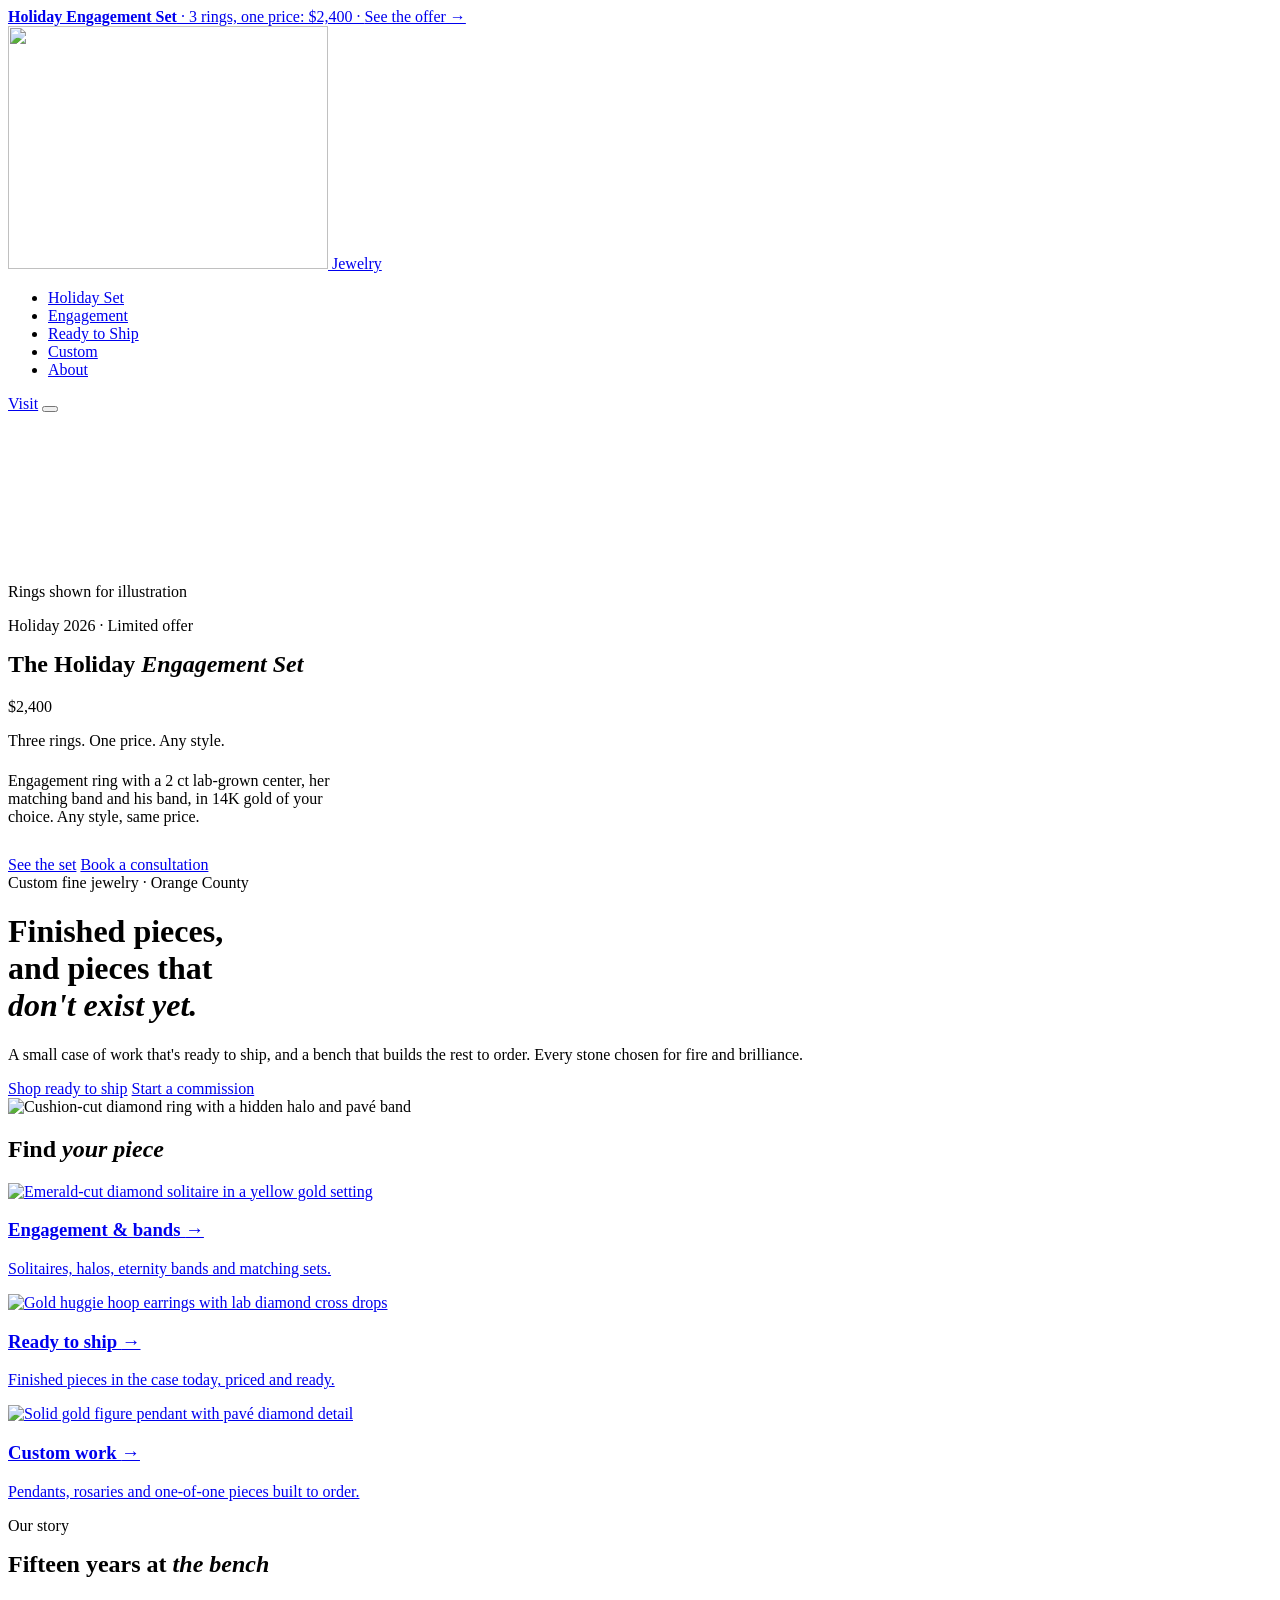
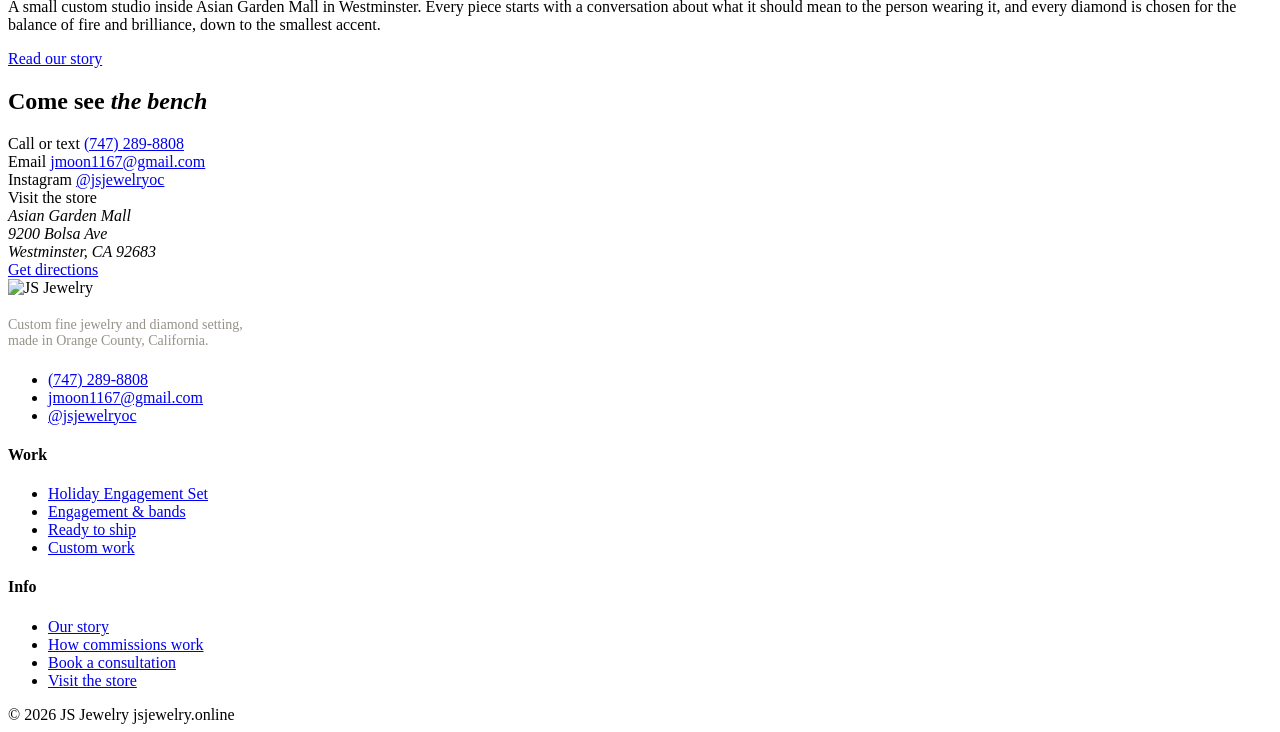
==== public/index.html @ 379ee446 "Split site into six pages with shared header, mobile menu and footer Pages: Home, Holiday Engagement" ====
<!DOCTYPE html>
<html lang="en">
<head>
<meta charset="utf-8">
<meta name="viewport" content="width=device-width, initial-scale=1">
<title>JS Jewelry · Custom fine jewelry, Orange County</title>
<meta name="description" content="Custom engagement rings, wedding bands and fine jewelry at Asian Garden Mall in Westminster, CA. Holiday Engagement Set: three rings for $2,400.">
<link rel="canonical" href="https://jsjewelry.online/">
<meta name="theme-color" content="#000000">
<link rel="icon" type="image/png" href="/favicon.png">
<link rel="apple-touch-icon" href="/apple-touch-icon.png">
<meta property="og:type" content="website">
<meta property="og:site_name" content="JS Jewelry">
<meta property="og:title" content="JS Jewelry · Custom fine jewelry, Orange County">
<meta property="og:description" content="Custom engagement rings, wedding bands and fine jewelry at Asian Garden Mall in Westminster, CA. Holiday Engagement Set: three rings for $2,400.">
<meta property="og:url" content="https://jsjewelry.online/">
<meta property="og:image" content="https://jsjewelry.online/media/holiday-opener-poster.jpg">
<meta name="twitter:card" content="summary_large_image">
<script type="application/ld+json">
{"@context":"https://schema.org","@type":"JewelryStore","name":"JS Jewelry","url":"https://jsjewelry.online/","image":"https://jsjewelry.online/media/holiday-opener-poster.jpg","logo":"https://jsjewelry.online/icon-512.png","telephone":"+1-747-289-8808","email":"jmoon1167@gmail.com","address":{"@type":"PostalAddress","streetAddress":"9200 Bolsa Ave, Asian Garden Mall","addressLocality":"Westminster","addressRegion":"CA","postalCode":"92683","addressCountry":"US"},"sameAs":["https://www.instagram.com/jsjewelryoc/"],"priceRange":"$$"}
</script>
<link rel="preconnect" href="https://fonts.googleapis.com">
<link rel="preconnect" href="https://fonts.gstatic.com" crossorigin>
<link href="https://fonts.googleapis.com/css2?family=Cormorant+Garamond:ital,wght@0,300;0,400;1,300&family=Jost:wght@300;400&display=swap" rel="stylesheet">
<link rel="stylesheet" href="/css/site.css">
</head>
<body>
<a class="holiday-bar" href="/holiday/"><b>Holiday Engagement Set</b> · 3 rings, one price: $2,400 · <span class="go">See the offer →</span></a>

<header>
  <div class="wrap nav">
    <a class="brand" href="/" aria-label="JS Jewelry home">
      <img class="brand-mark" src="/img/logo-mark.png" width="320" height="243" alt="">
      <span class="brand-word">Jewelry</span>
    </a>
    <ul>
      <li><a class="link" href="/holiday/">Holiday Set</a></li>
      <li><a class="link" href="/engagement/">Engagement</a></li>
      <li><a class="link" href="/shop/">Ready to Ship</a></li>
      <li><a class="link" href="/custom/">Custom</a></li>
      <li><a class="link" href="/about/">About</a></li>
    </ul>
    <div class="nav-r">
      <a class="link" href="/about/#visit">Visit</a>
      <button class="menu-btn" type="button" aria-expanded="false" aria-controls="mnav" aria-label="Open menu"><span></span><span></span></button>
    </div>
  </div>
  <nav class="mnav" id="mnav" hidden>
    <a href="/">Home</a>
    <a href="/holiday/">Holiday Set</a>
    <a href="/engagement/">Engagement</a>
    <a href="/shop/">Ready to Ship</a>
    <a href="/custom/">Custom</a>
    <a href="/about/">About</a>
    <div class="mnav-foot">
      <a class="btn" href="/about/#consult">Book a consultation</a>
      <a href="tel:+17472898808">(747) 289-8808</a>
    </div>
  </nav>
</header>

<main>

  <section id="holiday" class="band snow-wrap">
    <div class="snow" aria-hidden="true"></div>
    <div class="wrap set">
      <div class="set-art">
        <video class="opener" autoplay muted loop playsinline preload="auto" poster="/media/holiday-opener-poster.jpg" aria-label="Three gold rings turning in the light: oval halo engagement ring, matching pavé band, and men's band">
          <source src="/media/holiday-opener.mp4" type="video/mp4">
        </video>
        <div class="opener-fallback" hidden><svg viewBox="0 0 520 360" role="img" aria-label="Three interlocking gold rings">
            <defs><linearGradient id="g" x1="0" y1="0" x2="1" y2="1"><stop offset="0" stop-color="#8A6421"/><stop offset=".35" stop-color="#D9B45F"/><stop offset=".55" stop-color="#F7E7BE"/><stop offset=".8" stop-color="#C99A3E"/><stop offset="1" stop-color="#8A6421"/></linearGradient></defs>
            <g fill="none" stroke="url(#g)"><ellipse cx="170" cy="215" rx="108" ry="108" stroke-width="7"/><ellipse cx="290" cy="215" rx="100" ry="100" stroke-width="3"/><ellipse cx="380" cy="215" rx="92" ry="92" stroke-width="12"/><path d="M150 112 L170 84 L190 112" stroke-width="3"/></g>
            <g transform="translate(170 70)"><polygon points="0,-30 22,-12 0,22 -22,-12" fill="none" stroke="url(#g)" stroke-width="2"/></g>
          </svg></div>
        <p class="illus mark">Rings shown for illustration</p>
      </div>
      <div>
        <span class="mark">Holiday 2026 · Limited offer</span>
        <h2 class="h2" style="margin-top:16px">The Holiday <em>Engagement Set</em></h2>
        <div class="price-big gold-text">$2,400</div>
        <p class="tag">Three rings. One price. Any style.</p>
        <p class="fine" style="margin-top:22px;max-width:44ch">Engagement ring with a 2&nbsp;ct lab-grown center, her matching band and his band, in 14K gold of your choice. Any style, same price.</p>
        <div class="cta" style="margin-top:30px">
          <a class="btn" href="/holiday/">See the set</a>
          <a class="btn-plain" href="/holiday/#consult">Book a consultation</a>
        </div>
      </div>
    </div>
  </section>

  <div class="wrap">
    <div class="hero">
      <div class="rise">
        <div class="eyebrow"><span class="bar"></span><span class="mark">Custom fine jewelry · Orange County</span></div>
        <h1>Finished pieces,<br>and pieces that<br><em>don't exist yet.</em></h1>
        <p class="lede">A small case of work that's ready to ship, and a bench that builds the rest to order. Every stone chosen for fire and brilliance.</p>
        <div class="cta">
          <a class="btn" href="/shop/">Shop ready to ship</a>
          <a class="btn-plain" href="/custom/">Start a commission</a>
        </div>
      </div>
      <div class="shot hero-shot rise d">
        <img src="/img/cushion-hidden-halo.jpg" width="1000" height="1250" alt="Cushion-cut diamond ring with a hidden halo and pavé band">
      </div>
    </div>
  </div>

  <section class="band">
    <div class="wrap">
      <div class="sec-head"><h2>Find <em>your piece</em></h2></div>
      <div class="hair"></div>
      <div class="grid3">
        <a class="piece tile" href="/engagement/">
          <div class="shot"><img loading="lazy" decoding="async" src="/img/emerald-solitaire.jpg" width="760" height="950" alt="Emerald-cut diamond solitaire in a yellow gold setting"></div>
          <h3>Engagement &amp; bands <span class="arrow">→</span></h3>
          <p class="note">Solitaires, halos, eternity bands and matching sets.</p>
        </a>
        <a class="piece tile" href="/shop/">
          <div class="shot"><img loading="lazy" decoding="async" src="/img/cross-huggies.jpg" width="760" height="950" alt="Gold huggie hoop earrings with lab diamond cross drops"></div>
          <h3>Ready to ship <span class="arrow">→</span></h3>
          <p class="note">Finished pieces in the case today, priced and ready.</p>
        </a>
        <a class="piece tile" href="/custom/">
          <div class="shot"><img loading="lazy" decoding="async" src="/img/figure-pendant.jpg" width="900" height="1200" alt="Solid gold figure pendant with pavé diamond detail"></div>
          <h3>Custom work <span class="arrow">→</span></h3>
          <p class="note">Pendants, rosaries and one-of-one pieces built to order.</p>
        </a>
      </div>
    </div>
  </section>

  <section>
    <div class="wrap story">
      <div>
        <span class="mark">Our story</span>
        <h2 style="margin-top:16px">Fifteen years at <em>the bench</em></h2>
      </div>
      <div class="story-body">
        <p>A small custom studio inside Asian Garden Mall in Westminster. Every piece starts with a conversation about what it should mean to the person wearing it, and every diamond is chosen for the balance of fire and brilliance, down to the smallest accent.</p>
        <div class="cta"><a class="btn-plain" href="/about/">Read our story</a></div>
      </div>
    </div>
  </section>

  <section id="visit" class="band">
    <div class="wrap">
      <div class="sec-head"><h2>Come see <em>the bench</em></h2></div>
      <div class="hair"></div>
      <div class="contact-grid">
        <div>
          <span class="mark">Call or text</span>
          <a href="tel:+17472898808">(747) 289-8808</a>
        </div>
        <div>
          <span class="mark">Email</span>
          <a href="mailto:jmoon1167@gmail.com">jmoon1167@gmail.com</a>
        </div>
        <div>
          <span class="mark">Instagram</span>
          <a href="https://www.instagram.com/jsjewelryoc/" target="_blank" rel="noopener">@jsjewelryoc</a>
        </div>
        <div>
          <span class="mark">Visit the store</span>
          <address>Asian Garden Mall<br>9200 Bolsa Ave<br>Westminster, CA 92683</address>
          <a class="map" href="https://maps.google.com/?q=Asian+Garden+Mall+9200+Bolsa+Ave+Westminster+CA+92683" target="_blank" rel="noopener">Get directions</a>
        </div>
      </div>
    </div>
  </section>
</main>

<footer>
  <div class="wrap">
    <div class="foot">
      <div>
        <img class="logo-full" loading="lazy" src="/img/logo-full.png" width="640" height="573" alt="JS Jewelry">
        <p style="color:#96928A;font-size:14px;max-width:34ch;margin-top:20px">Custom fine jewelry and diamond setting, made in Orange County, California.</p>
        <ul style="margin-top:22px">
          <li><a href="tel:+17472898808">(747) 289-8808</a></li>
          <li><a href="mailto:jmoon1167@gmail.com">jmoon1167@gmail.com</a></li>
          <li><a href="https://www.instagram.com/jsjewelryoc/" target="_blank" rel="noopener">@jsjewelryoc</a></li>
        </ul>
      </div>
      <div>
        <h4 class="mark">Work</h4>
        <ul>
          <li><a href="/holiday/">Holiday Engagement Set</a></li>
          <li><a href="/engagement/">Engagement &amp; bands</a></li>
          <li><a href="/shop/">Ready to ship</a></li>
          <li><a href="/custom/">Custom work</a></li>
        </ul>
      </div>
      <div>
        <h4 class="mark">Info</h4>
        <ul>
          <li><a href="/about/#story">Our story</a></li>
          <li><a href="/custom/#commission">How commissions work</a></li>
          <li><a href="/about/#consult">Book a consultation</a></li>
          <li><a href="/about/#visit">Visit the store</a></li>
        </ul>
      </div>
    </div>
    <div class="foot-btm">
      <span class="mark">© 2026 JS Jewelry</span>
      <span class="mark">jsjewelry.online</span>
    </div>
  </div>
</footer>

<script src="/js/site.js" defer></script>
</body>
</html>
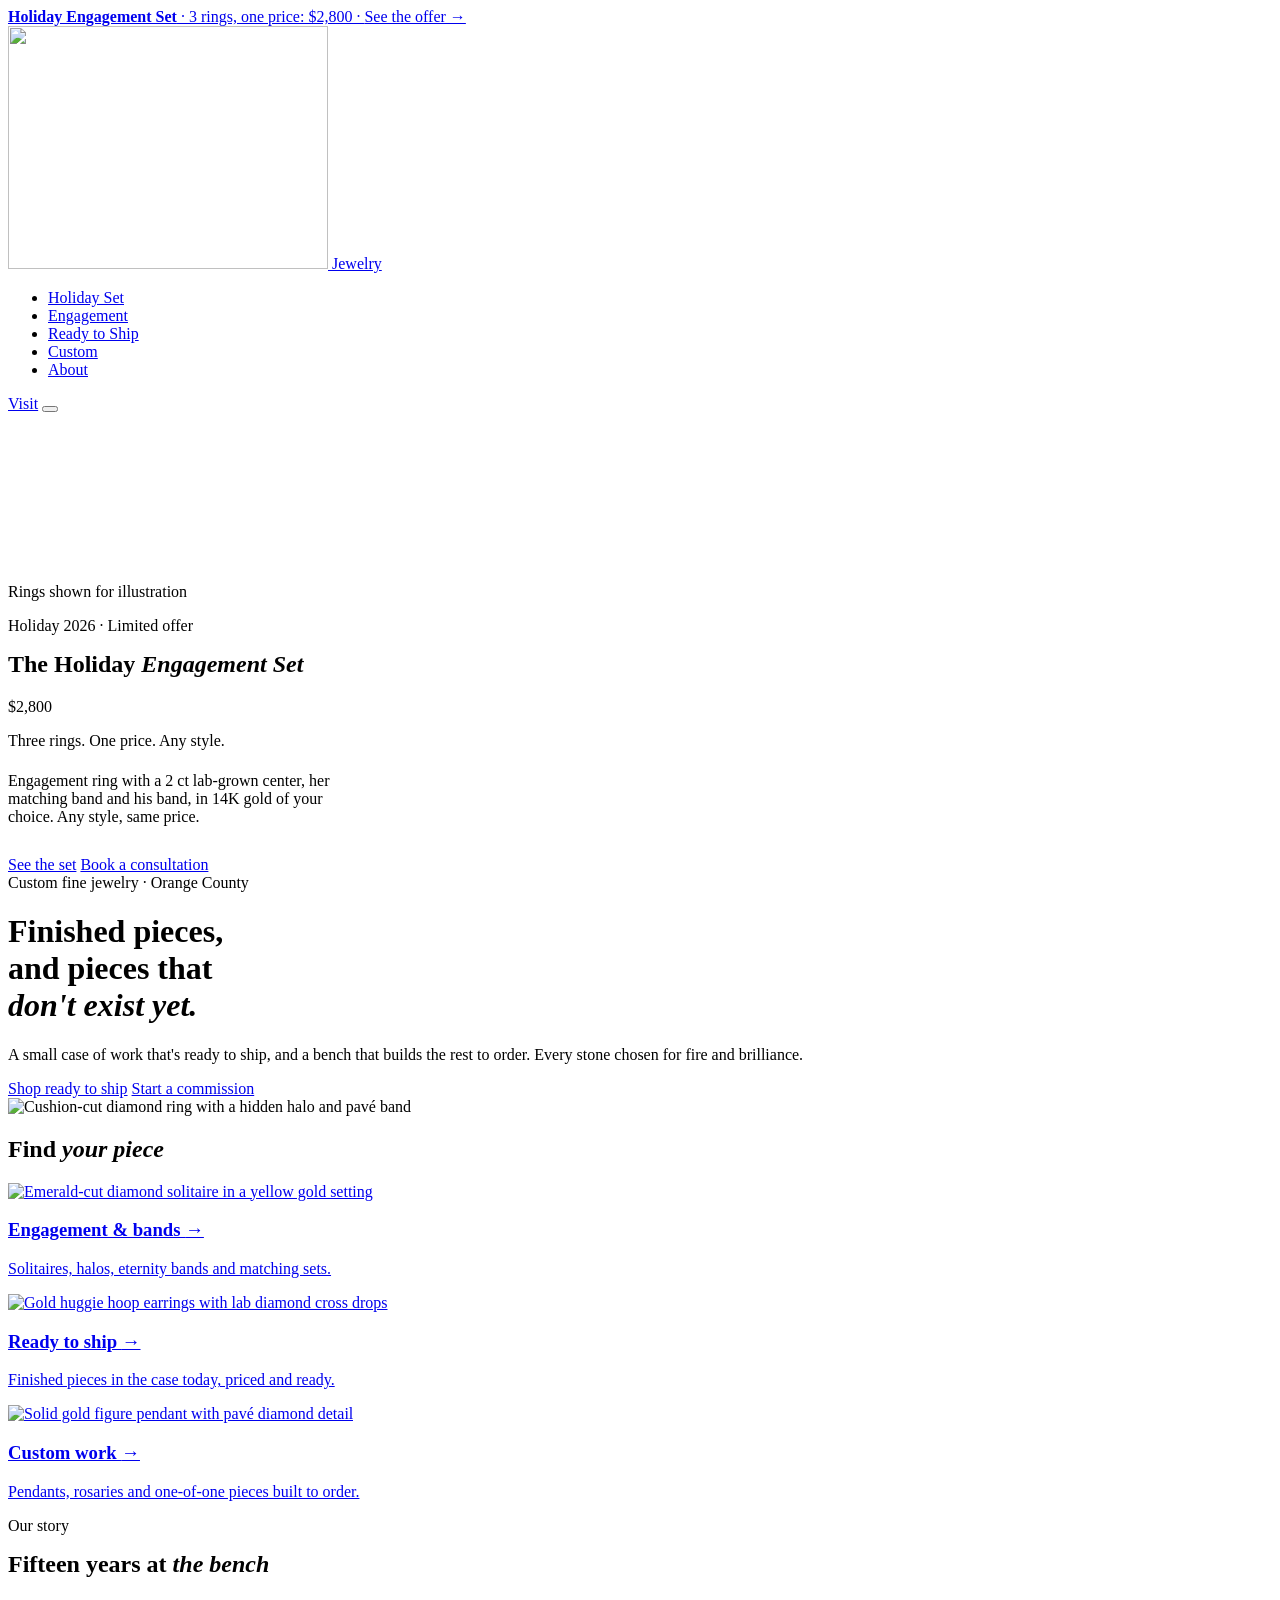
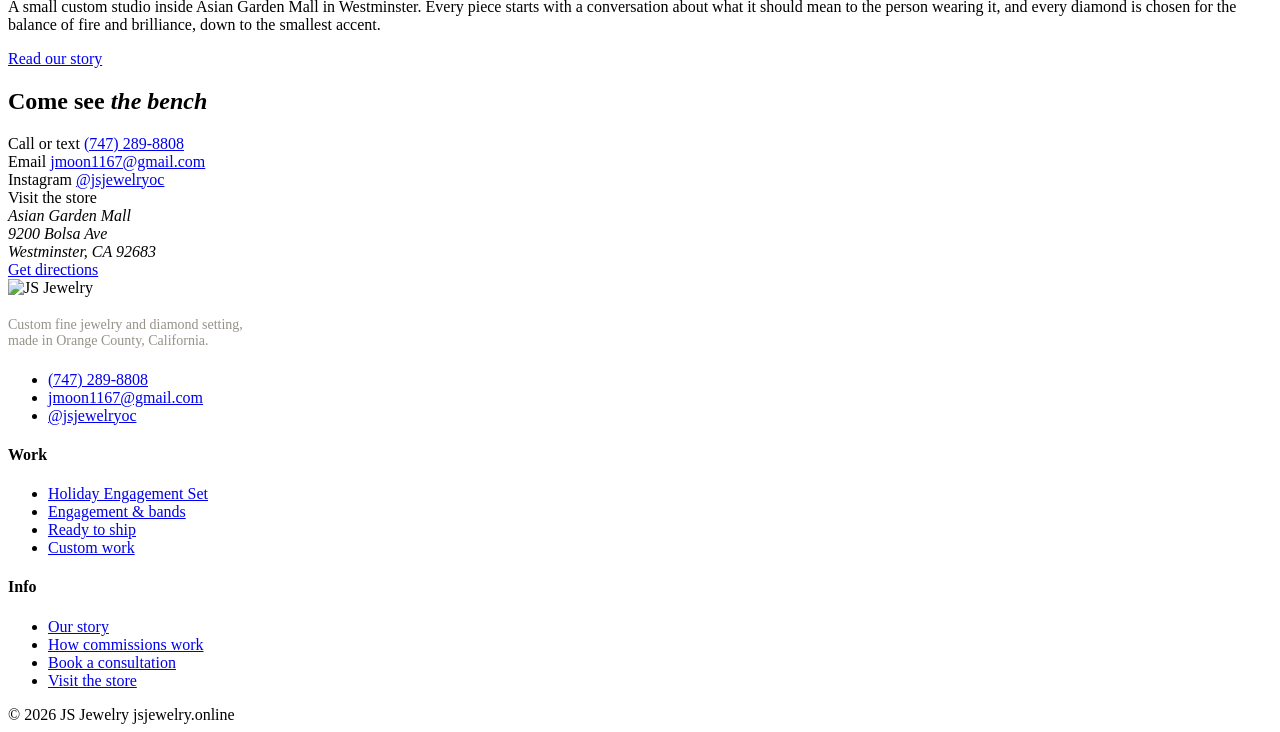
==== commit eef80272: "Change Holiday Engagement Set price to $2,800 Co-Authored-By: Claude Opus 5.5 <noreply@anthropic.com" ====
--- a/public/index.html
+++ b/public/index.html
@@ -4,7 +4,7 @@
 <meta charset="utf-8">
 <meta name="viewport" content="width=device-width, initial-scale=1">
 <title>JS Jewelry · Custom fine jewelry, Orange County</title>
-<meta name="description" content="Custom engagement rings, wedding bands and fine jewelry at Asian Garden Mall in Westminster, CA. Holiday Engagement Set: three rings for $2,400.">
+<meta name="description" content="Custom engagement rings, wedding bands and fine jewelry at Asian Garden Mall in Westminster, CA. Holiday Engagement Set: three rings for $2,800.">
 <link rel="canonical" href="https://jsjewelry.online/">
 <meta name="theme-color" content="#000000">
 <link rel="icon" type="image/png" href="/favicon.png">
@@ -12,7 +12,7 @@
 <meta property="og:type" content="website">
 <meta property="og:site_name" content="JS Jewelry">
 <meta property="og:title" content="JS Jewelry · Custom fine jewelry, Orange County">
-<meta property="og:description" content="Custom engagement rings, wedding bands and fine jewelry at Asian Garden Mall in Westminster, CA. Holiday Engagement Set: three rings for $2,400.">
+<meta property="og:description" content="Custom engagement rings, wedding bands and fine jewelry at Asian Garden Mall in Westminster, CA. Holiday Engagement Set: three rings for $2,800.">
 <meta property="og:url" content="https://jsjewelry.online/">
 <meta property="og:image" content="https://jsjewelry.online/media/holiday-opener-poster.jpg">
 <meta name="twitter:card" content="summary_large_image">
@@ -25,7 +25,7 @@
 <link rel="stylesheet" href="/css/site.css">
 </head>
 <body>
-<a class="holiday-bar" href="/holiday/"><b>Holiday Engagement Set</b> · 3 rings, one price: $2,400 · <span class="go">See the offer →</span></a>
+<a class="holiday-bar" href="/holiday/"><b>Holiday Engagement Set</b> · 3 rings, one price: $2,800 · <span class="go">See the offer →</span></a>
 
 <header>
   <div class="wrap nav">
@@ -78,7 +78,7 @@
       <div>
         <span class="mark">Holiday 2026 · Limited offer</span>
         <h2 class="h2" style="margin-top:16px">The Holiday <em>Engagement Set</em></h2>
-        <div class="price-big gold-text">$2,400</div>
+        <div class="price-big gold-text">$2,800</div>
         <p class="tag">Three rings. One price. Any style.</p>
         <p class="fine" style="margin-top:22px;max-width:44ch">Engagement ring with a 2&nbsp;ct lab-grown center, her matching band and his band, in 14K gold of your choice. Any style, same price.</p>
         <div class="cta" style="margin-top:30px">
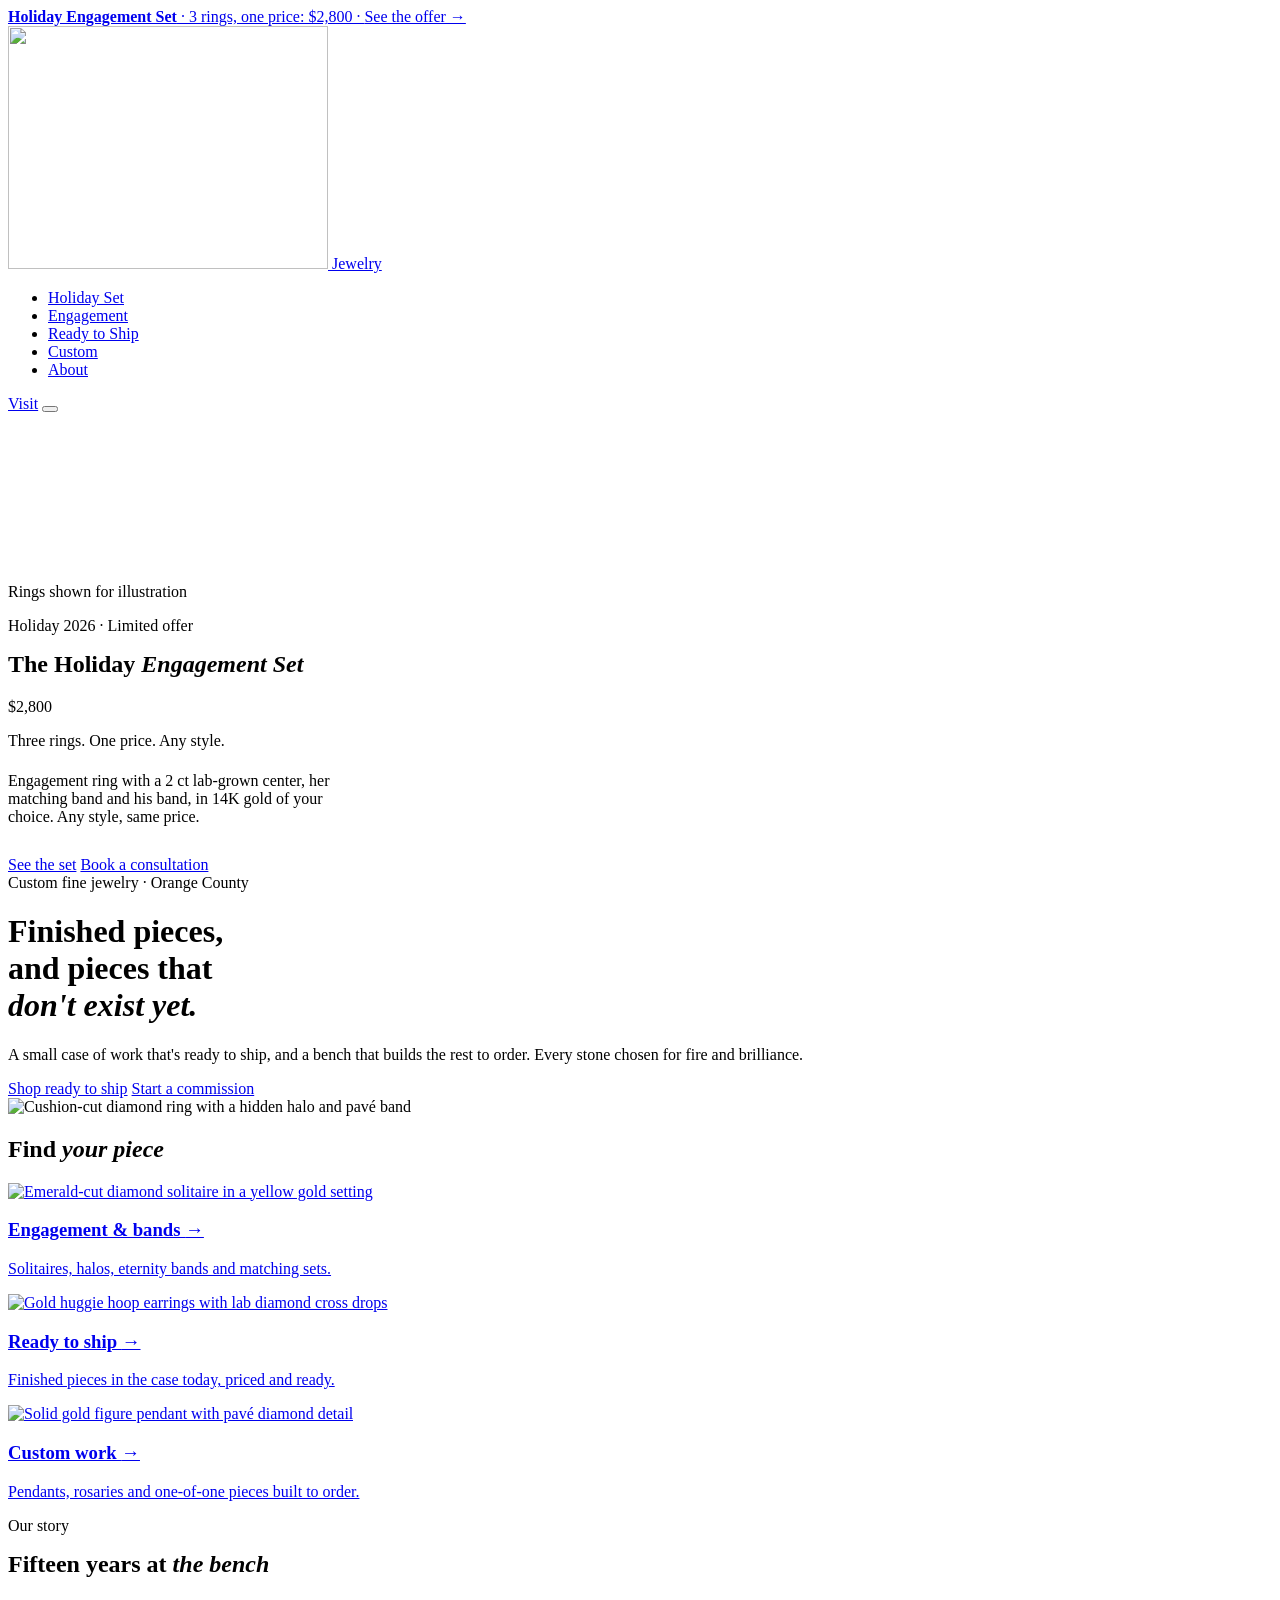
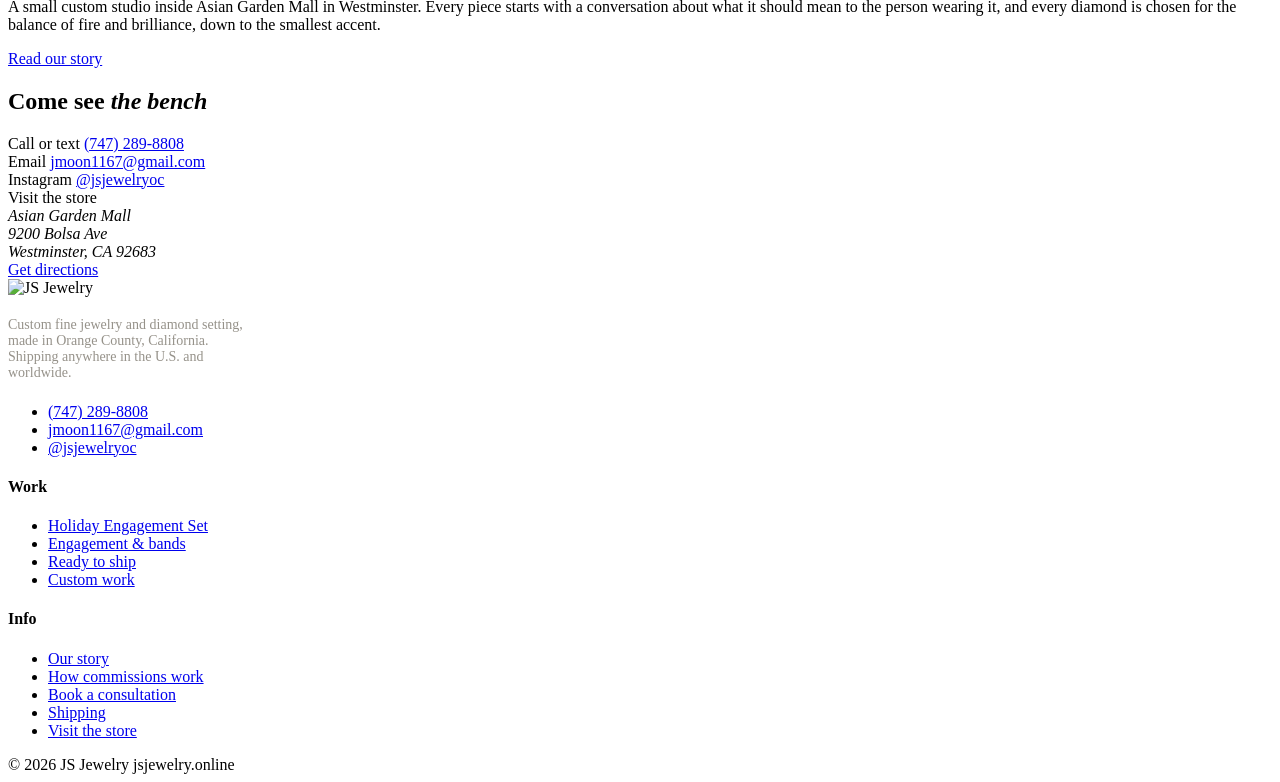
==== commit b64eed4c: "Add shipping info: next-day air across the U.S., worldwide shipping Shipping section on Holiday, Eng" ====
--- a/public/index.html
+++ b/public/index.html
@@ -175,7 +175,7 @@
     <div class="foot">
       <div>
         <img class="logo-full" loading="lazy" src="/img/logo-full.png" width="640" height="573" alt="JS Jewelry">
-        <p style="color:#96928A;font-size:14px;max-width:34ch;margin-top:20px">Custom fine jewelry and diamond setting, made in Orange County, California.</p>
+        <p style="color:#96928A;font-size:14px;max-width:34ch;margin-top:20px">Custom fine jewelry and diamond setting, made in Orange County, California. Shipping anywhere in the U.S. and worldwide.</p>
         <ul style="margin-top:22px">
           <li><a href="tel:+17472898808">(747) 289-8808</a></li>
           <li><a href="mailto:jmoon1167@gmail.com">jmoon1167@gmail.com</a></li>
@@ -197,6 +197,7 @@
           <li><a href="/about/#story">Our story</a></li>
           <li><a href="/custom/#commission">How commissions work</a></li>
           <li><a href="/about/#consult">Book a consultation</a></li>
+          <li><a href="/about/#shipping">Shipping</a></li>
           <li><a href="/about/#visit">Visit the store</a></li>
         </ul>
       </div>
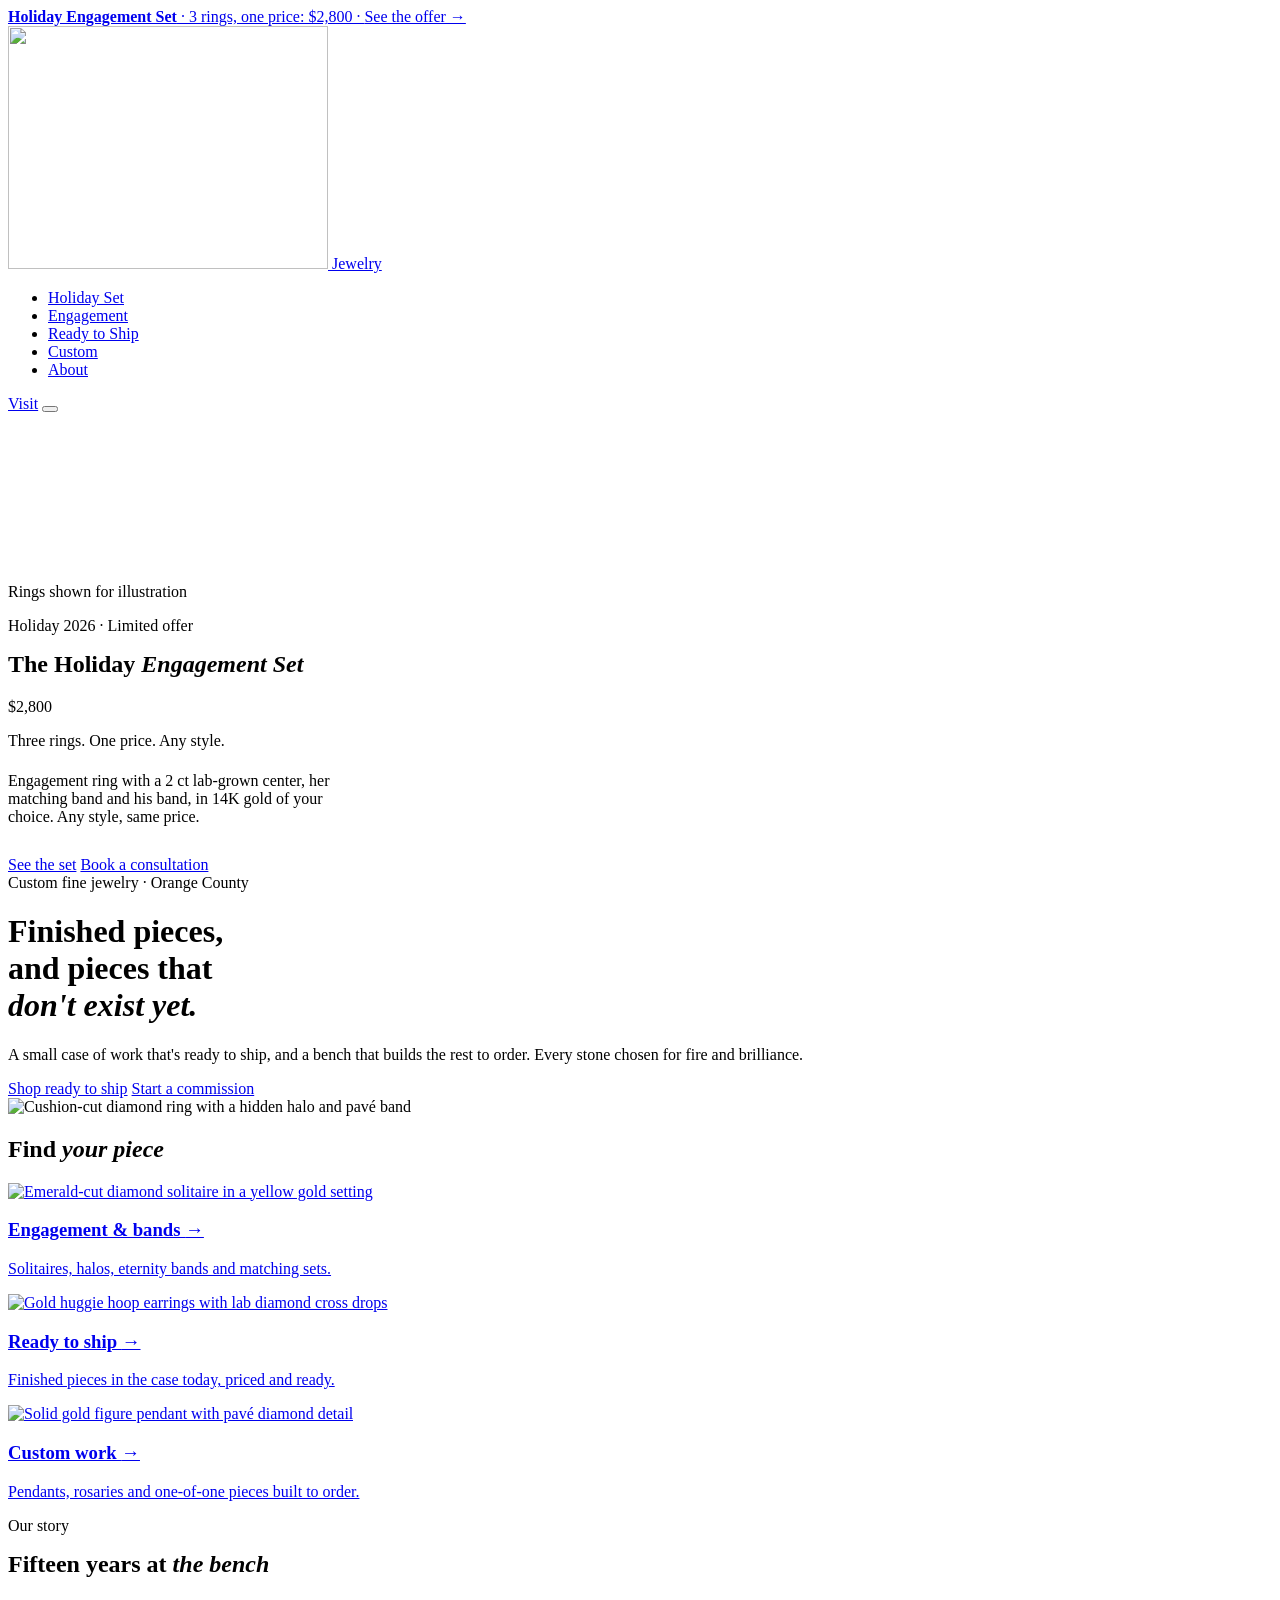
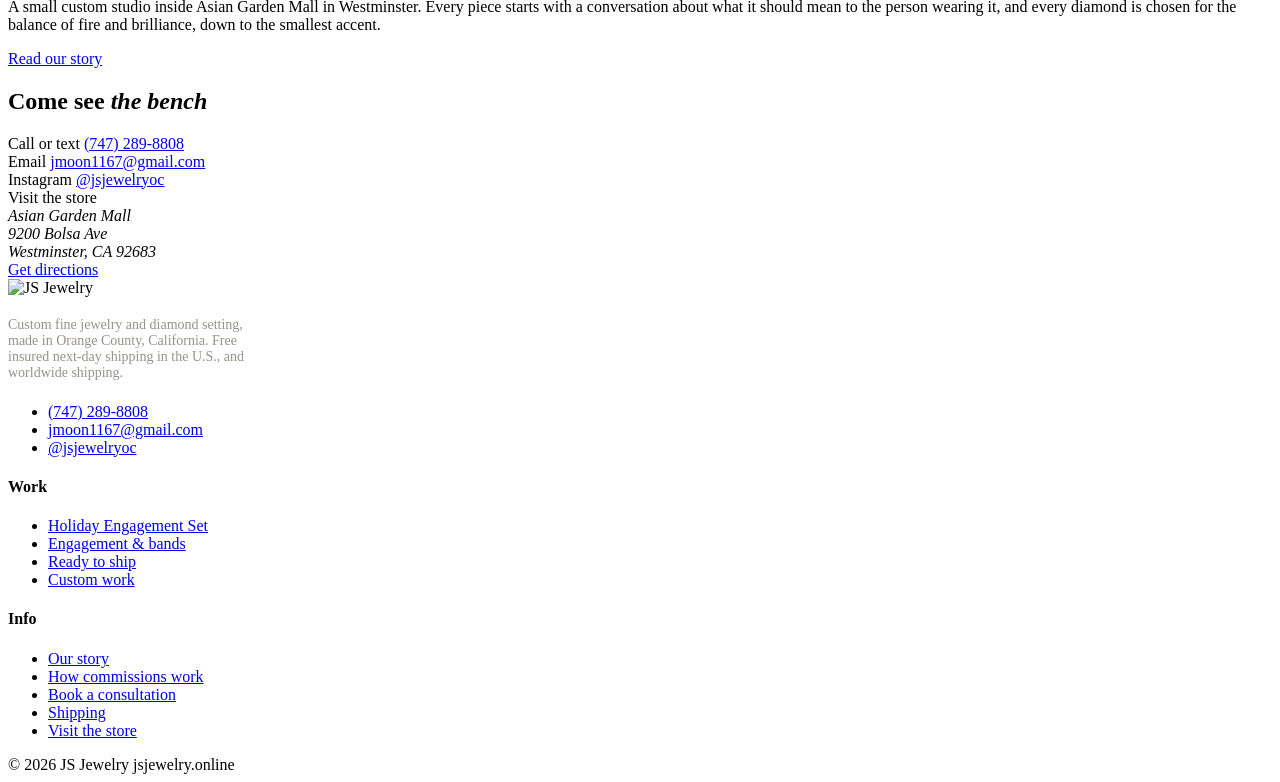
==== commit 37bbb0b1: "Shipping: free, fully insured next-day air in the U.S. Co-Authored-By: Claude Opus 5.5 <noreply@anth" ====
--- a/public/index.html
+++ b/public/index.html
@@ -175,7 +175,7 @@
     <div class="foot">
       <div>
         <img class="logo-full" loading="lazy" src="/img/logo-full.png" width="640" height="573" alt="JS Jewelry">
-        <p style="color:#96928A;font-size:14px;max-width:34ch;margin-top:20px">Custom fine jewelry and diamond setting, made in Orange County, California. Shipping anywhere in the U.S. and worldwide.</p>
+        <p style="color:#96928A;font-size:14px;max-width:34ch;margin-top:20px">Custom fine jewelry and diamond setting, made in Orange County, California. Free insured next-day shipping in the U.S., and worldwide shipping.</p>
         <ul style="margin-top:22px">
           <li><a href="tel:+17472898808">(747) 289-8808</a></li>
           <li><a href="mailto:jmoon1167@gmail.com">jmoon1167@gmail.com</a></li>
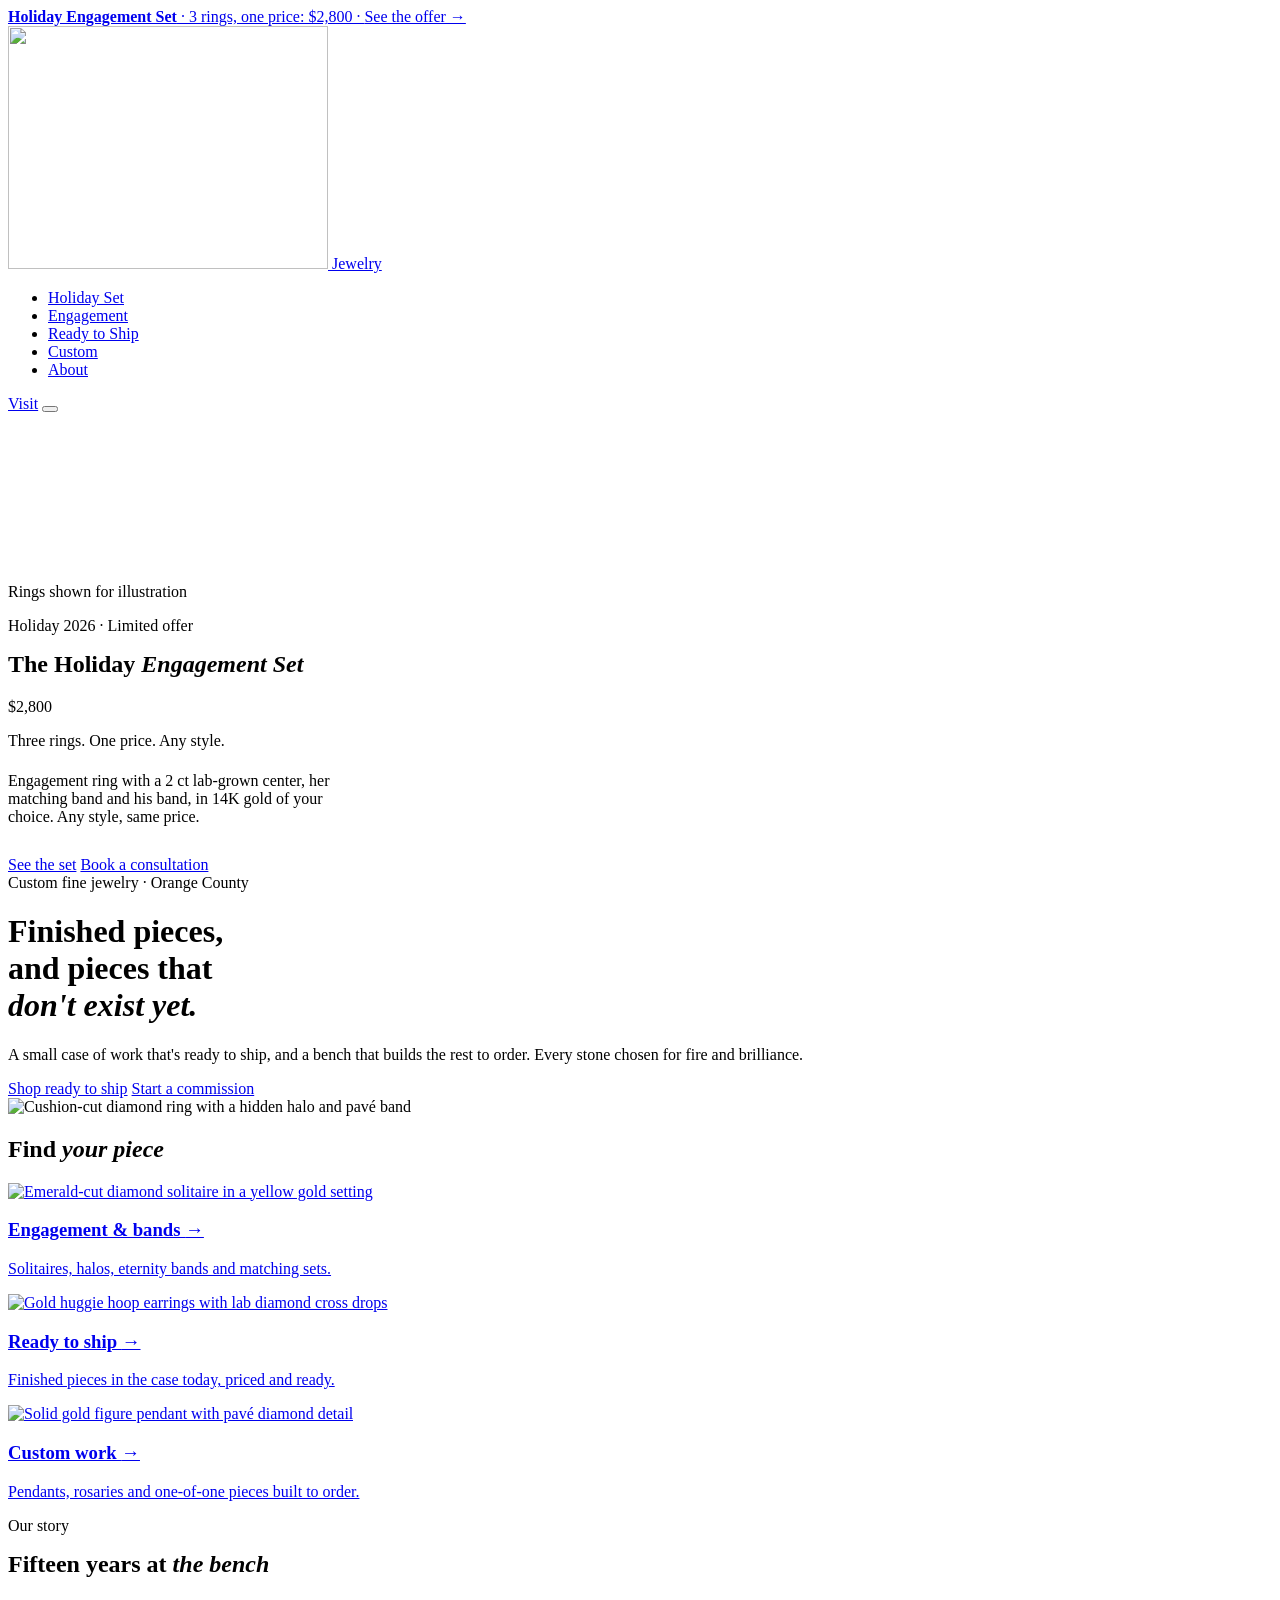
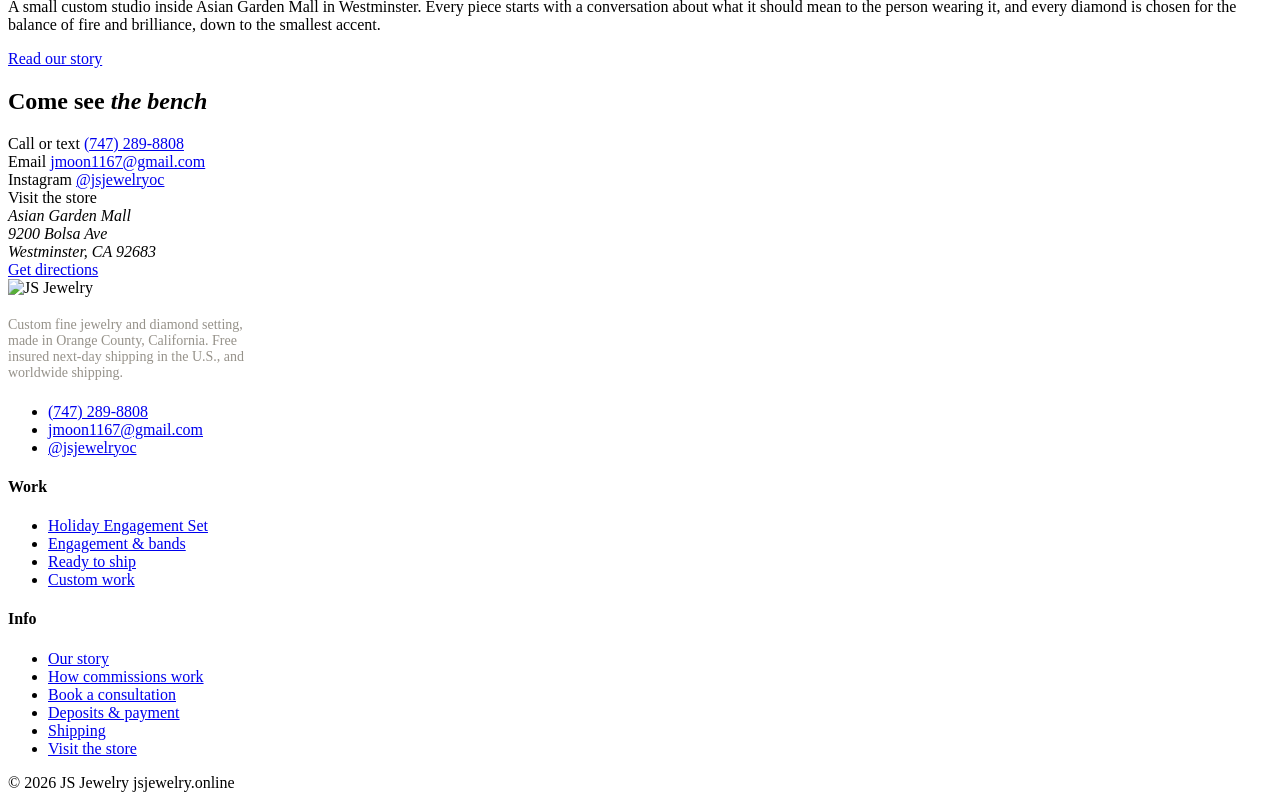
==== commit 870fdf68: "Explain custom process: $200 CAD design deposit (credited), 50% to cast, balance on delivery Four-st" ====
--- a/public/index.html
+++ b/public/index.html
@@ -197,6 +197,7 @@
           <li><a href="/about/#story">Our story</a></li>
           <li><a href="/custom/#commission">How commissions work</a></li>
           <li><a href="/about/#consult">Book a consultation</a></li>
+          <li><a href="/custom/#deposits">Deposits &amp; payment</a></li>
           <li><a href="/about/#shipping">Shipping</a></li>
           <li><a href="/about/#visit">Visit the store</a></li>
         </ul>
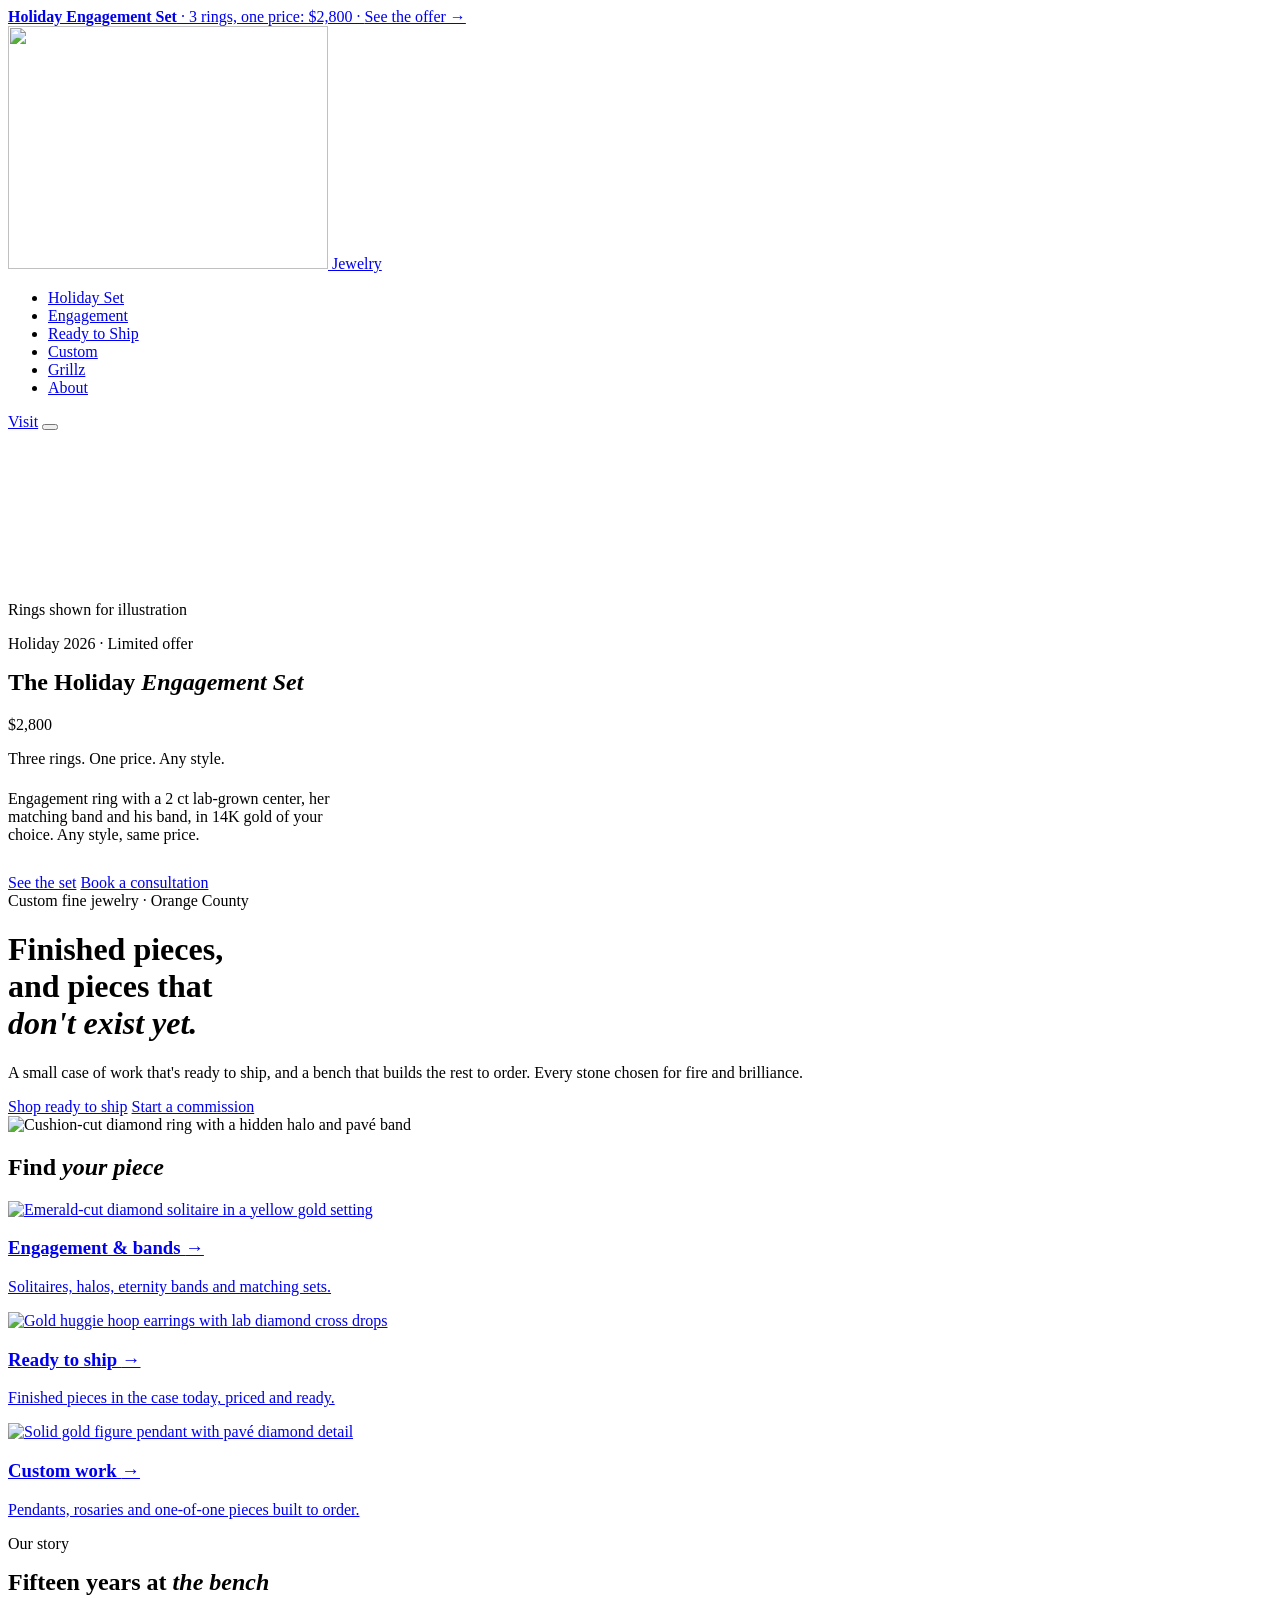
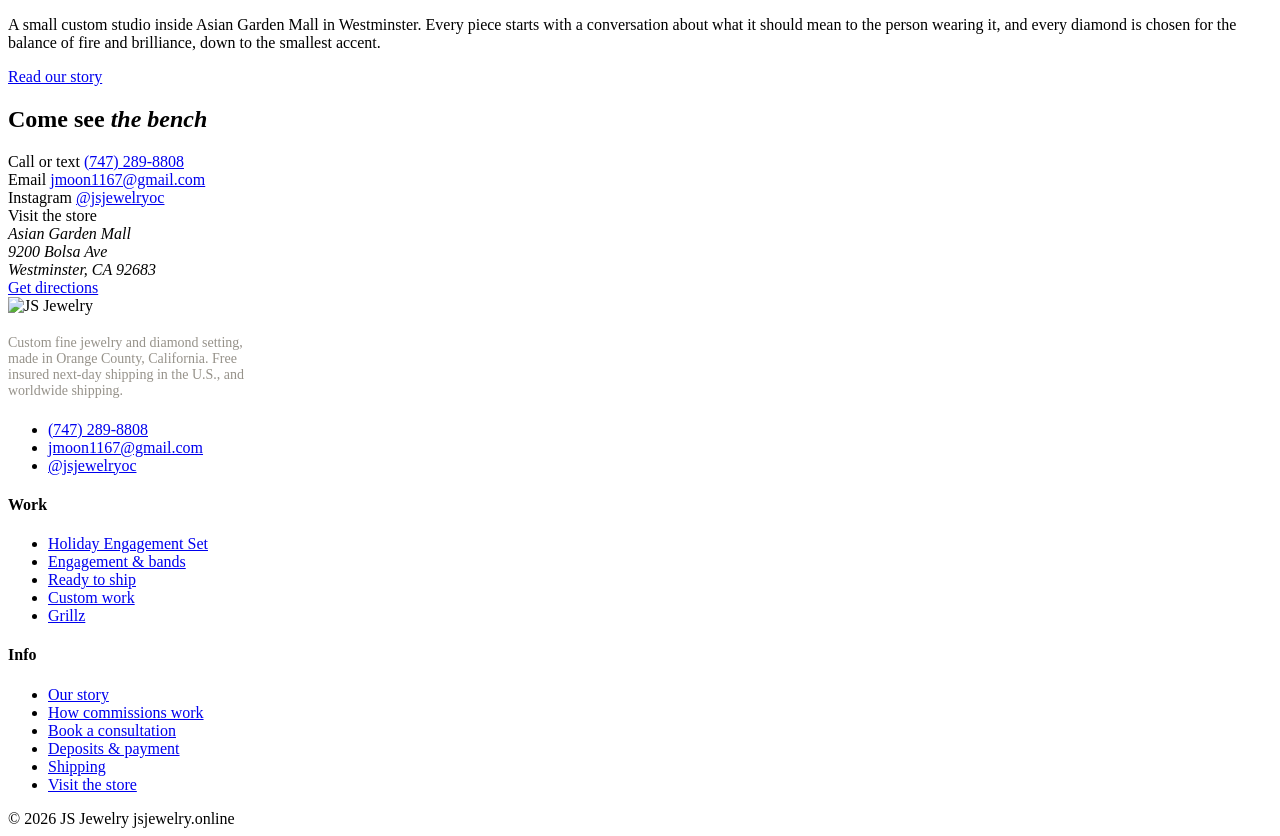
==== commit 74a02b19: "Add Grillz page with first set photo, graded to match the site New /grillz/ page, Grillz in the menu" ====
--- a/public/index.html
+++ b/public/index.html
@@ -38,6 +38,7 @@
       <li><a class="link" href="/engagement/">Engagement</a></li>
       <li><a class="link" href="/shop/">Ready to Ship</a></li>
       <li><a class="link" href="/custom/">Custom</a></li>
+      <li><a class="link" href="/grillz/">Grillz</a></li>
       <li><a class="link" href="/about/">About</a></li>
     </ul>
     <div class="nav-r">
@@ -51,6 +52,7 @@
     <a href="/engagement/">Engagement</a>
     <a href="/shop/">Ready to Ship</a>
     <a href="/custom/">Custom</a>
+    <a href="/grillz/">Grillz</a>
     <a href="/about/">About</a>
     <div class="mnav-foot">
       <a class="btn" href="/about/#consult">Book a consultation</a>
@@ -189,6 +191,7 @@
           <li><a href="/engagement/">Engagement &amp; bands</a></li>
           <li><a href="/shop/">Ready to ship</a></li>
           <li><a href="/custom/">Custom work</a></li>
+          <li><a href="/grillz/">Grillz</a></li>
         </ul>
       </div>
       <div>
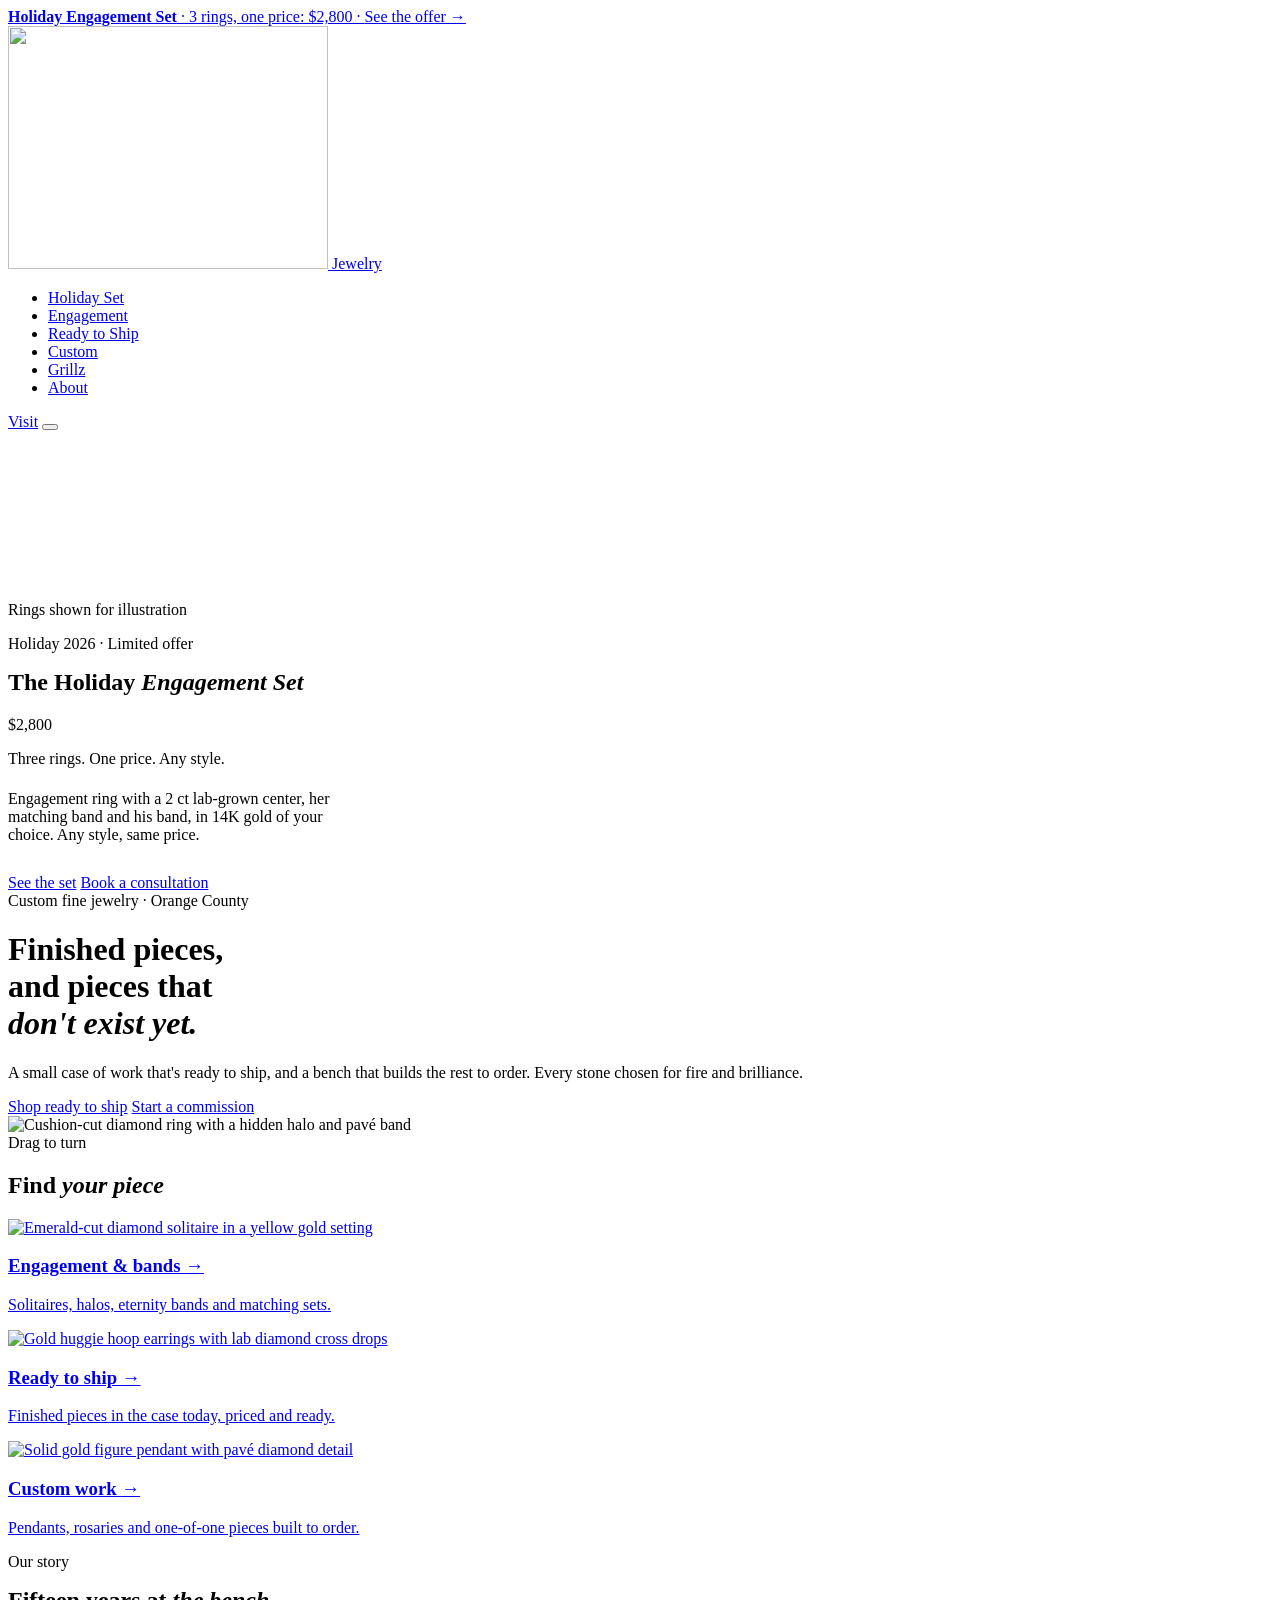
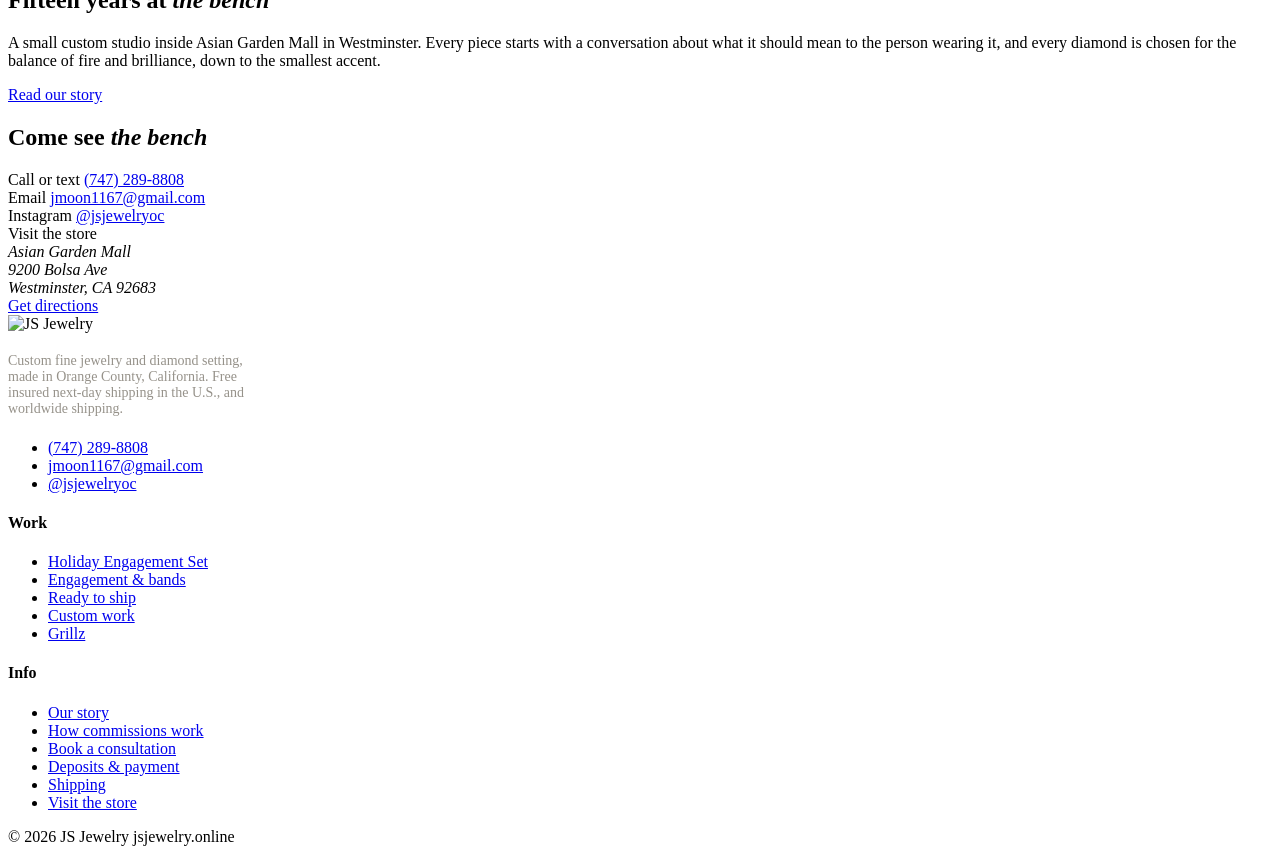
==== commit 0db42fdd: "Homepage hero: real-time 3D gold solitaire with pavé, gold dust and sparkles Three.js (self-hosted, " ====
--- a/public/index.html
+++ b/public/index.html
@@ -102,8 +102,11 @@
           <a class="btn-plain" href="/custom/">Start a commission</a>
         </div>
       </div>
-      <div class="shot hero-shot rise d">
-        <img src="/img/cushion-hidden-halo.jpg" width="1000" height="1250" alt="Cushion-cut diamond ring with a hidden halo and pavé band">
+      <div class="hero-3d rise d">
+        <div class="shot hero-shot">
+          <img src="/img/cushion-hidden-halo.jpg" width="1000" height="1250" alt="Cushion-cut diamond ring with a hidden halo and pavé band">
+        </div>
+        <span class="mark hero-3d-hint" aria-hidden="true">Drag to turn</span>
       </div>
     </div>
   </div>
@@ -214,5 +217,6 @@
 </footer>
 
 <script src="/js/site.js" defer></script>
+<script type="module" src="/js/ring3d.js"></script>
 </body>
 </html>
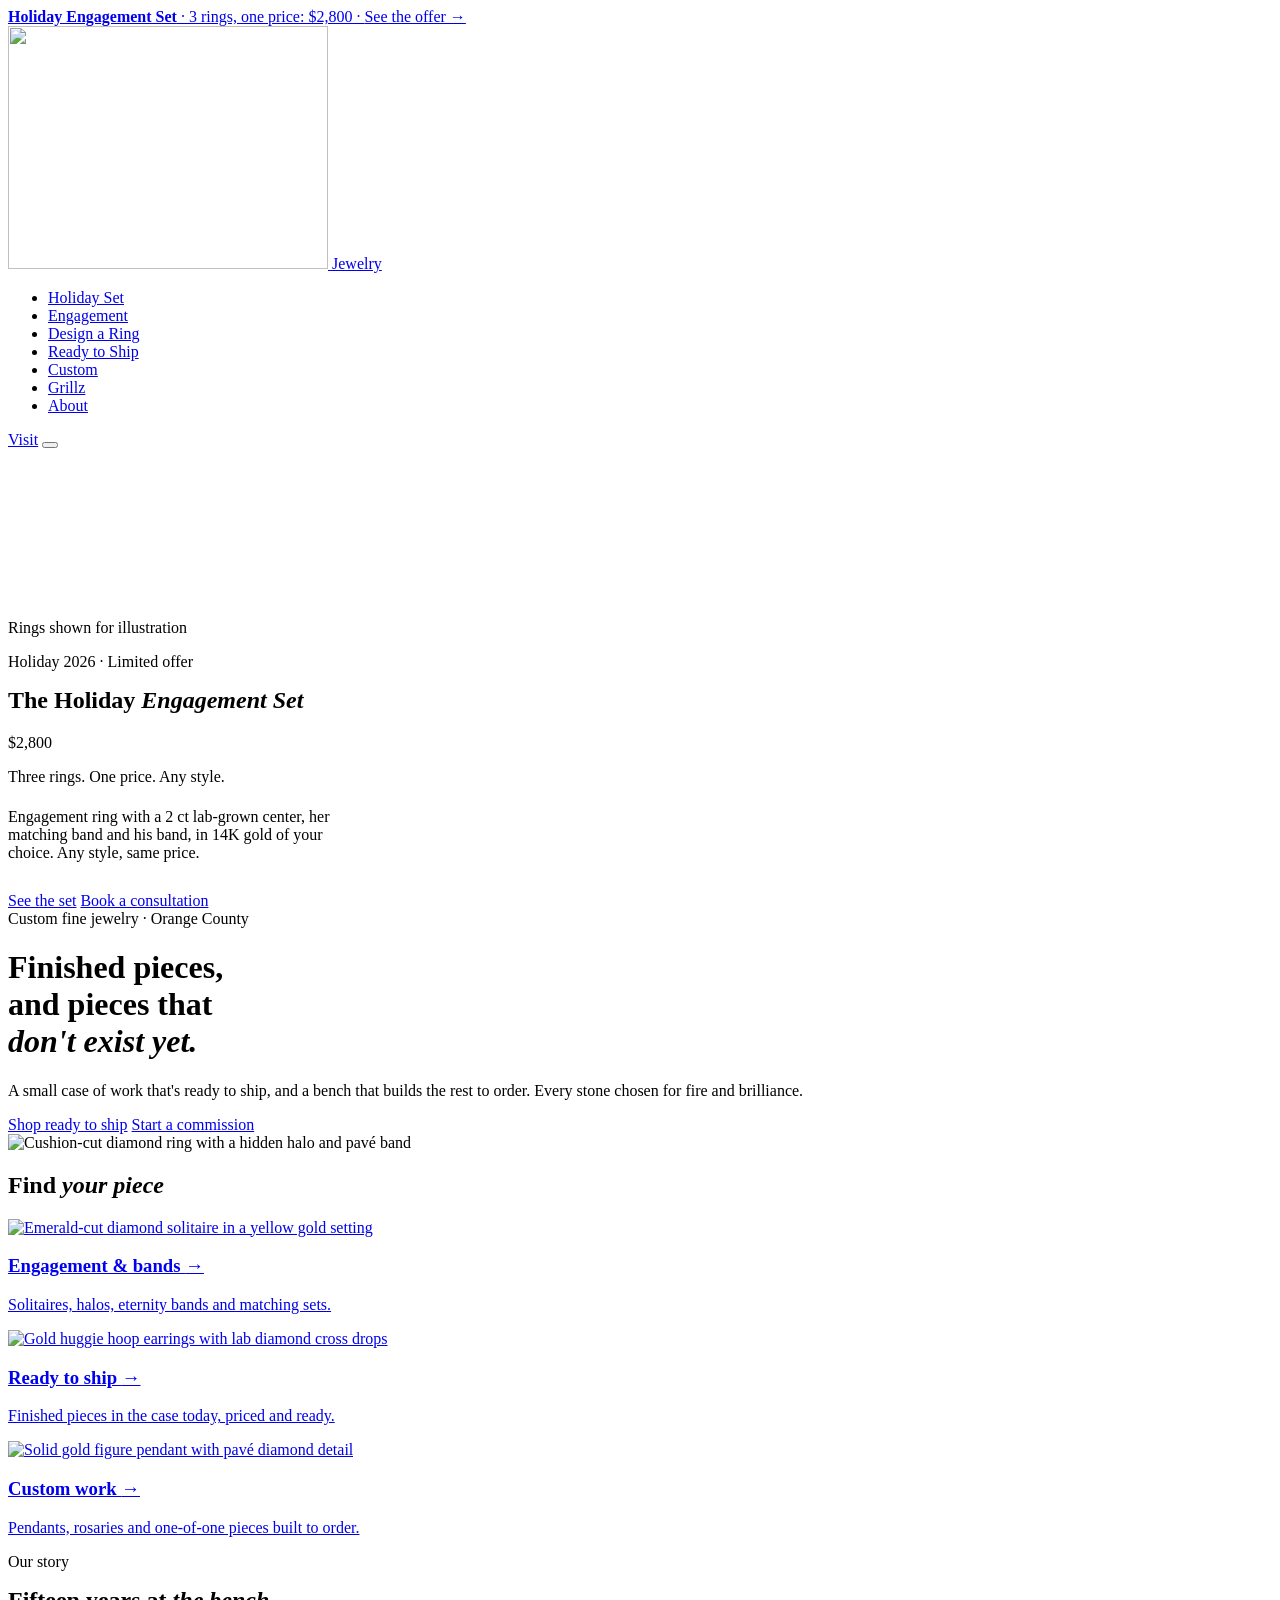
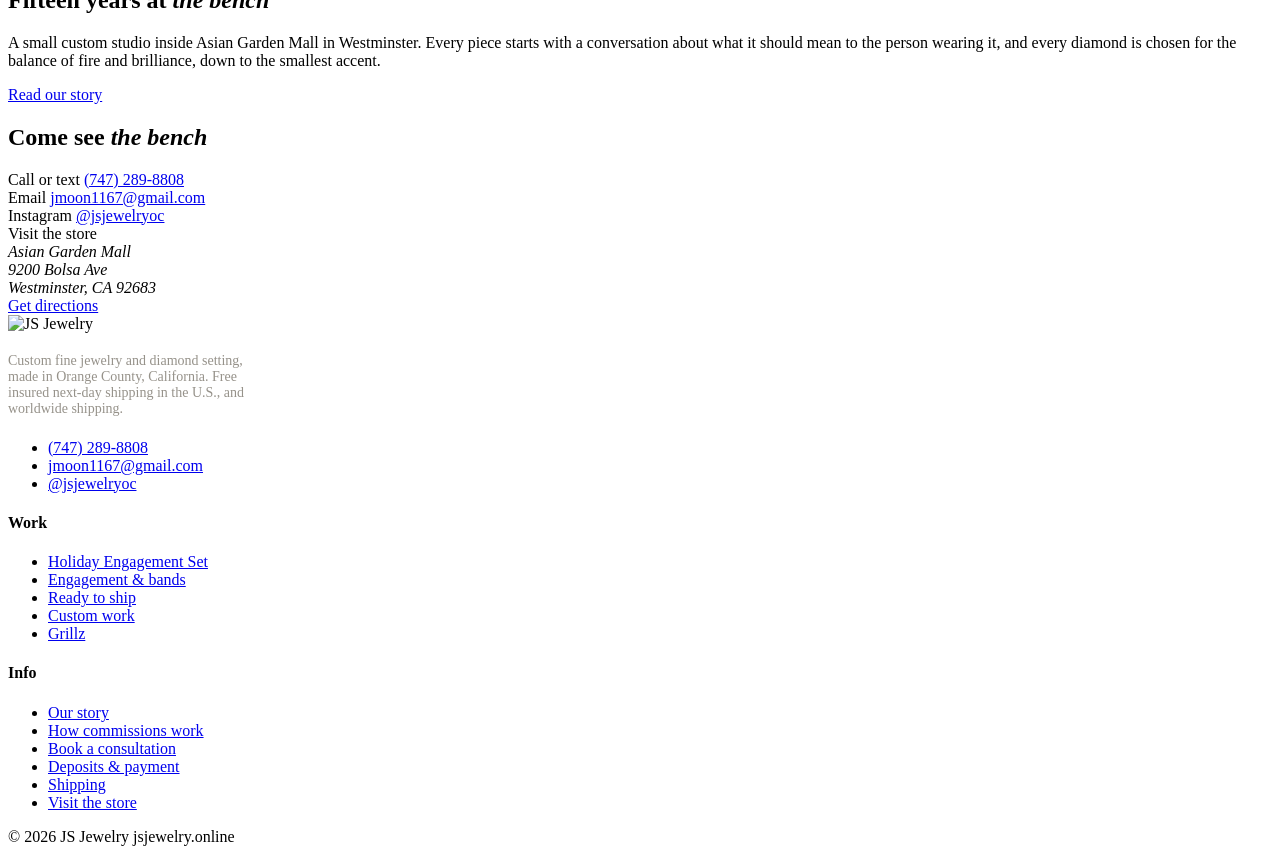
==== commit 12ab0769: "Add Design a Ring link and engagement-page callout for design.jsjewelry.online Co-Authored-By: Claud" ====
--- a/public/index.html
+++ b/public/index.html
@@ -36,6 +36,7 @@
     <ul>
       <li><a class="link" href="/holiday/">Holiday Set</a></li>
       <li><a class="link" href="/engagement/">Engagement</a></li>
+      <li><a class="link" href="https://design.jsjewelry.online/">Design a Ring</a></li>
       <li><a class="link" href="/shop/">Ready to Ship</a></li>
       <li><a class="link" href="/custom/">Custom</a></li>
       <li><a class="link" href="/grillz/">Grillz</a></li>
@@ -50,6 +51,7 @@
     <a href="/">Home</a>
     <a href="/holiday/">Holiday Set</a>
     <a href="/engagement/">Engagement</a>
+    <a href="https://design.jsjewelry.online/">Design a Ring</a>
     <a href="/shop/">Ready to Ship</a>
     <a href="/custom/">Custom</a>
     <a href="/grillz/">Grillz</a>
@@ -102,11 +104,8 @@
           <a class="btn-plain" href="/custom/">Start a commission</a>
         </div>
       </div>
-      <div class="hero-3d rise d">
-        <div class="shot hero-shot">
-          <img src="/img/cushion-hidden-halo.jpg" width="1000" height="1250" alt="Cushion-cut diamond ring with a hidden halo and pavé band">
-        </div>
-        <span class="mark hero-3d-hint" aria-hidden="true">Drag to turn</span>
+      <div class="shot hero-shot rise d">
+        <img src="/img/cushion-hidden-halo.jpg" width="1000" height="1250" alt="Cushion-cut diamond ring with a hidden halo and pavé band">
       </div>
     </div>
   </div>
@@ -217,6 +216,5 @@
 </footer>
 
 <script src="/js/site.js" defer></script>
-<script type="module" src="/js/ring3d.js"></script>
 </body>
 </html>
